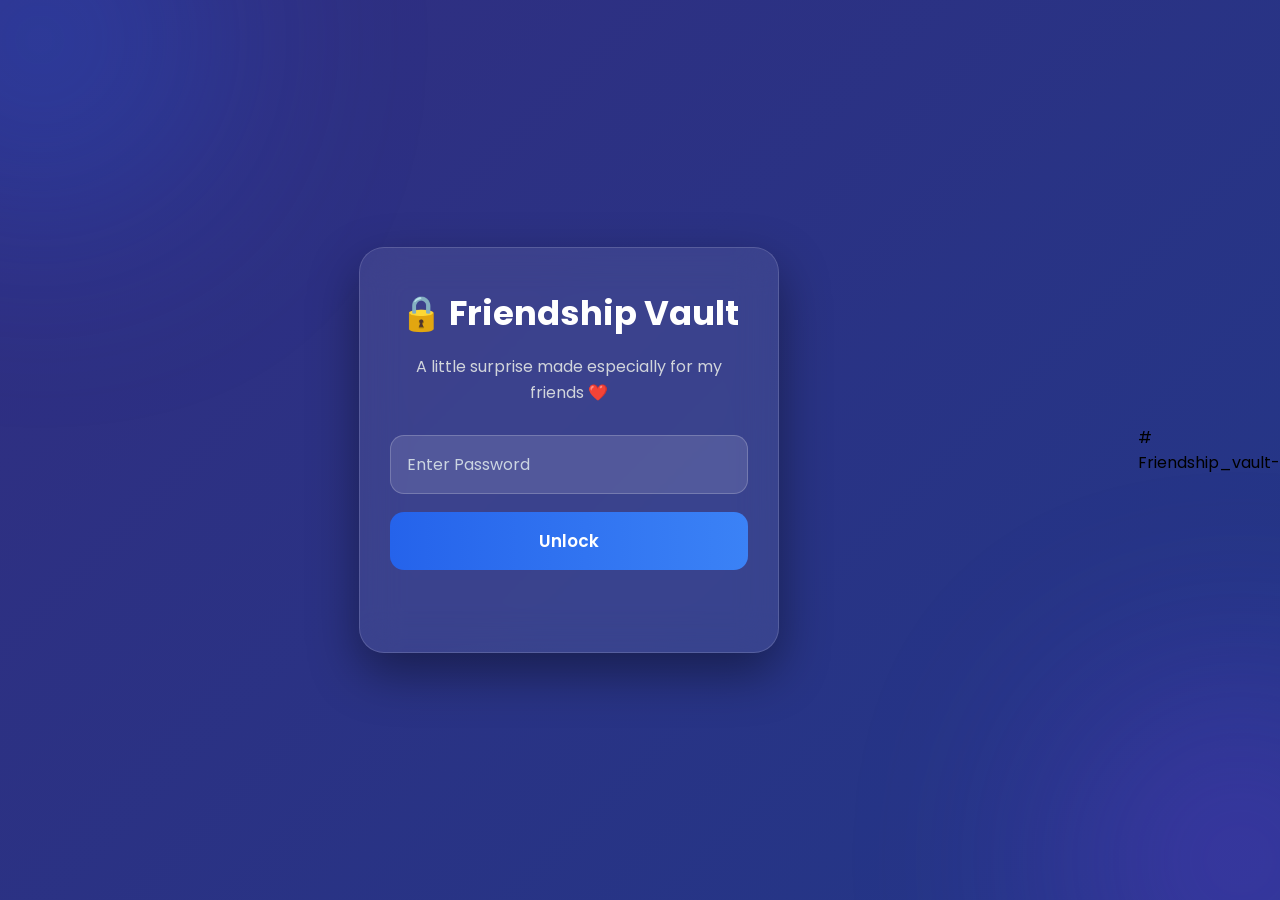
==== index.html @ 894c995d "Rename index .html to index.html" ====
<!DOCTYPE html>
<html lang="en">

<head>

<meta charset="UTF-8">

<meta name="viewport" content="width=device-width, initial-scale=1.0">

<title>Friendship Vault</title>

<link rel="preconnect" href="https://fonts.googleapis.com">

<link rel="preconnect" href="https://fonts.gstatic.com" crossorigin>

<link href="https://fonts.googleapis.com/css2?family=Poppins:wght@300;400;500;600;700&display=swap" rel="stylesheet">

<link rel="stylesheet" href="style.css">

</head>

<body>

<div class="background"></div>

<div class="container">

<div class="glass-card">

<h1>🔒 Friendship Vault</h1>

<p class="subtitle">

A little surprise made especially for my friends ❤️

</p>

<input

type="password"

id="password"

placeholder="Enter Password"

autocomplete="off"

>

<button id="unlockBtn">

Unlock

</button>

<p id="error"></p>

</div>

</div>

<script src="script.js"></script>

</body>

  </html># Friendship_vault-
---- style.css ----
*{
margin:0;
padding:0;
box-sizing:border-box;
font-family:'Poppins',sans-serif;
}

body{
min-height:100vh;
display:flex;
justify-content:center;
align-items:center;
background:#050816;
overflow:hidden;
position:relative;
}

.background{
position:fixed;
top:0;
left:0;
width:100%;
height:100%;
background:linear-gradient(-45deg,#050816,#0f172a,#1e3a8a,#312e81);
background-size:400% 400%;
animation:bgMove 12s ease infinite;
z-index:-2;
}

@keyframes bgMove{
0%{background-position:0% 50%;}
50%{background-position:100% 50%;}
100%{background-position:0% 50%;}
}

.background::before{
content:"";
position:absolute;
width:320px;
height:320px;
background:#2563eb;
border-radius:50%;
top:-120px;
left:-120px;
filter:blur(120px);
opacity:.35;
}

.background::after{
content:"";
position:absolute;
width:320px;
height:320px;
background:#7c3aed;
border-radius:50%;
bottom:-120px;
right:-120px;
filter:blur(120px);
opacity:.35;
}

.container{
width:100%;
padding:20px;
display:flex;
justify-content:center;
align-items:center;
}

.glass-card{
width:100%;
max-width:420px;
padding:40px 30px;
background:rgba(255,255,255,.08);
backdrop-filter:blur(20px);
border:1px solid rgba(255,255,255,.15);
border-radius:25px;
text-align:center;
box-shadow:0 20px 50px rgba(0,0,0,.4);
animation:fadeUp .8s ease;
}

@keyframes fadeUp{
from{
opacity:0;
transform:translateY(30px);
}
to{
opacity:1;
transform:translateY(0);
}
}

.glass-card h1{
color:#fff;
font-size:34px;
margin-bottom:15px;
}

.subtitle{
color:#d1d5db;
line-height:1.6;
margin-bottom:30px;
}

input{
width:100%;
padding:16px;
border:none;
outline:none;
border-radius:14px;
font-size:16px;
background:rgba(255,255,255,.12);
color:#fff;
margin-bottom:18px;
border:1px solid rgba(255,255,255,.2);
}

input::placeholder{
color:#cbd5e1;
}

button{
width:100%;
padding:16px;
border:none;
border-radius:14px;
background:linear-gradient(90deg,#2563eb,#3b82f6);
color:#fff;
font-size:17px;
font-weight:600;
cursor:pointer;
transition:.3s;
}

button:hover{
transform:translateY(-3px);
}

#error{
margin-top:18px;
font-weight:600;
color:#ef4444;
min-height:24px;
}

@media(max-width:600px){

.glass-card{
padding:30px 22px;
}

.glass-card h1{
font-size:28px;
}

  }
/* ========================= */
/* CHOOSE PAGE */
/* ========================= */

.choose-container{
min-height:100vh;
display:flex;
flex-direction:column;
justify-content:center;
align-items:center;
padding:50px 20px;
text-align:center;
}

.choose-container h1{
font-size:42px;
color:#ffffff;
margin-bottom:10px;
}

.choose-container p{
color:#cbd5e1;
font-size:17px;
margin-bottom:40px;
}

.card-grid{
width:100%;
max-width:900px;
display:grid;
grid-template-columns:repeat(auto-fit,minmax(240px,1fr));
gap:25px;
}

.friend-card{
text-decoration:none;
background:rgba(255,255,255,.08);
backdrop-filter:blur(18px);
border:1px solid rgba(255,255,255,.15);
border-radius:22px;
padding:28px 20px;
transition:.35s;
box-shadow:0 15px 35px rgba(0,0,0,.30);
}

.friend-card h2{
color:#fff;
font-size:24px;
margin-bottom:10px;
}

.friend-card span{
color:#93c5fd;
font-size:15px;
}

.friend-card:hover{
transform:translateY(-8px) scale(1.03);
border-color:#3b82f6;
box-shadow:0 20px 40px rgba(59,130,246,.45);
}

@media(max-width:768px){

body{
overflow-y:auto;
}

.choose-container{
padding:35px 15px;
}

.choose-container h1{
font-size:32px;
}

.card-grid{
grid-template-columns:1fr;
gap:18px;
}

.friend-card{
padding:22px;
}

.friend-card h2{
font-size:21px;
}

  }
/* ===========================
   FRIEND PAGE
=========================== */

.hero{
min-height:100vh;
display:flex;
flex-direction:column;
justify-content:center;
align-items:center;
padding:30px;
text-align:center;
}

.hero h1{
font-size:42px;
color:#fff;
margin-bottom:15px;
}

.hero h2{
font-size:30px;
color:#60a5fa;
margin-bottom:30px;
}

#typing{
max-width:750px;
line-height:1.9;
font-size:18px;
color:#dbeafe;
white-space:pre-line;
background:rgba(255,255,255,.08);
padding:30px;
border-radius:20px;
backdrop-filter:blur(18px);
border:1px solid rgba(255,255,255,.15);
box-shadow:0 15px 40px rgba(0,0,0,.35);
margin-bottom:30px;
}

.music-btn,
.back-btn{

display:inline-block;
margin:10px;
padding:15px 30px;
border-radius:50px;
text-decoration:none;
font-weight:600;
transition:.3s;
}

.music-btn{

background:#2563eb;
color:#fff;
}

.music-btn:hover{

transform:translateY(-4px);
background:#1d4ed8;
}

.back-btn{

background:rgba(255,255,255,.1);
color:#fff;
border:1px solid rgba(255,255,255,.2);
}

.back-btn:hover{

transform:translateY(-4px);
background:rgba(255,255,255,.18);
}

@media(max-width:768px){

.hero h1{
font-size:32px;
}

.hero h2{
font-size:24px;
}

#typing{
font-size:16px;
padding:22px;
}

.music-btn,
.back-btn{
width:90%;
}

 /* ========= FINAL EFFECTS ========= */

.fade{
animation:fade 1.2s ease;
}

@keyframes fade{

from{
opacity:0;
transform:translateY(20px);
}

to{
opacity:1;
transform:translateY(0);
}

}

/* Floating Hearts */

.hearts{
position:fixed;
top:0;
left:0;
width:100%;
height:100%;
pointer-events:none;
overflow:hidden;
z-index:-1;
}

.heart{
position:absolute;
bottom:-40px;
color:#ff4d6d;
font-size:20px;
animation:floatHeart linear infinite;
opacity:.7;
}

@keyframes floatHeart{

0%{
transform:translateY(0);
opacity:0;
}

20%{
opacity:1;
}

100%{
transform:translateY(-110vh);
opacity:0;
}

}

/* Footer */

.footer{
text-align:center;
padding:25px;
color:#9ca3af;
font-size:14px;
  }               }
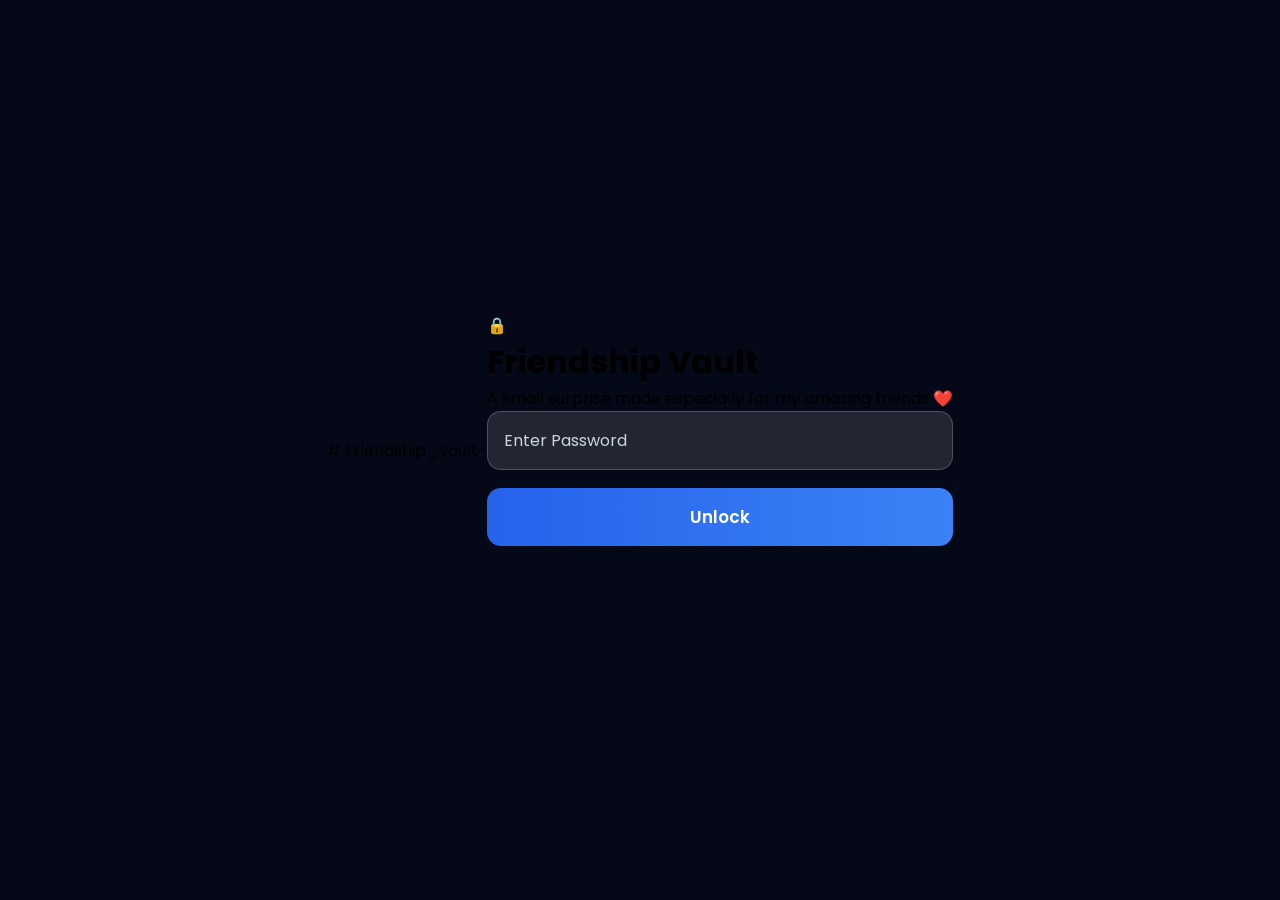
==== commit 95397e11: "Refine content and layout in index.html Updated text and structure in index.html for better clarity " ====
--- a/index.html
+++ b/index.html
@@ -1,66 +1,46 @@
+
+  </html># Friendship_vault-
 <!DOCTYPE html>
 <html lang="en">
-
 <head>
-
 <meta charset="UTF-8">
-
 <meta name="viewport" content="width=device-width, initial-scale=1.0">
 
 <title>Friendship Vault</title>
 
-<link rel="preconnect" href="https://fonts.googleapis.com">
-
-<link rel="preconnect" href="https://fonts.gstatic.com" crossorigin>
-
-<link href="https://fonts.googleapis.com/css2?family=Poppins:wght@300;400;500;600;700&display=swap" rel="stylesheet">
-
 <link rel="stylesheet" href="style.css">
 
+<link href="https://fonts.googleapis.com/css2?family=Poppins:wght@300;400;600;700&display=swap" rel="stylesheet">
 </head>
 
 <body>
 
-<div class="background"></div>
+<div class="login-box">
 
-<div class="container">
+<div class="lock">🔒</div>
 
-<div class="glass-card">
+<h1>Friendship Vault</h1>
 
-<h1>🔒 Friendship Vault</h1>
-
-<p class="subtitle">
-
-A little surprise made especially for my friends ❤️
-
+<p>
+A small surprise made especially
+for my amazing friends ❤️
 </p>
 
 <input
-
 type="password"
-
 id="password"
-
 placeholder="Enter Password"
-
-autocomplete="off"
-
 >
 
-<button id="unlockBtn">
-
+<button onclick="unlockVault()">
 Unlock
-
 </button>
 
 <p id="error"></p>
 
 </div>
 
-</div>
-
 <script src="script.js"></script>
 
 </body>
-
-  </html># Friendship_vault-
+</html>
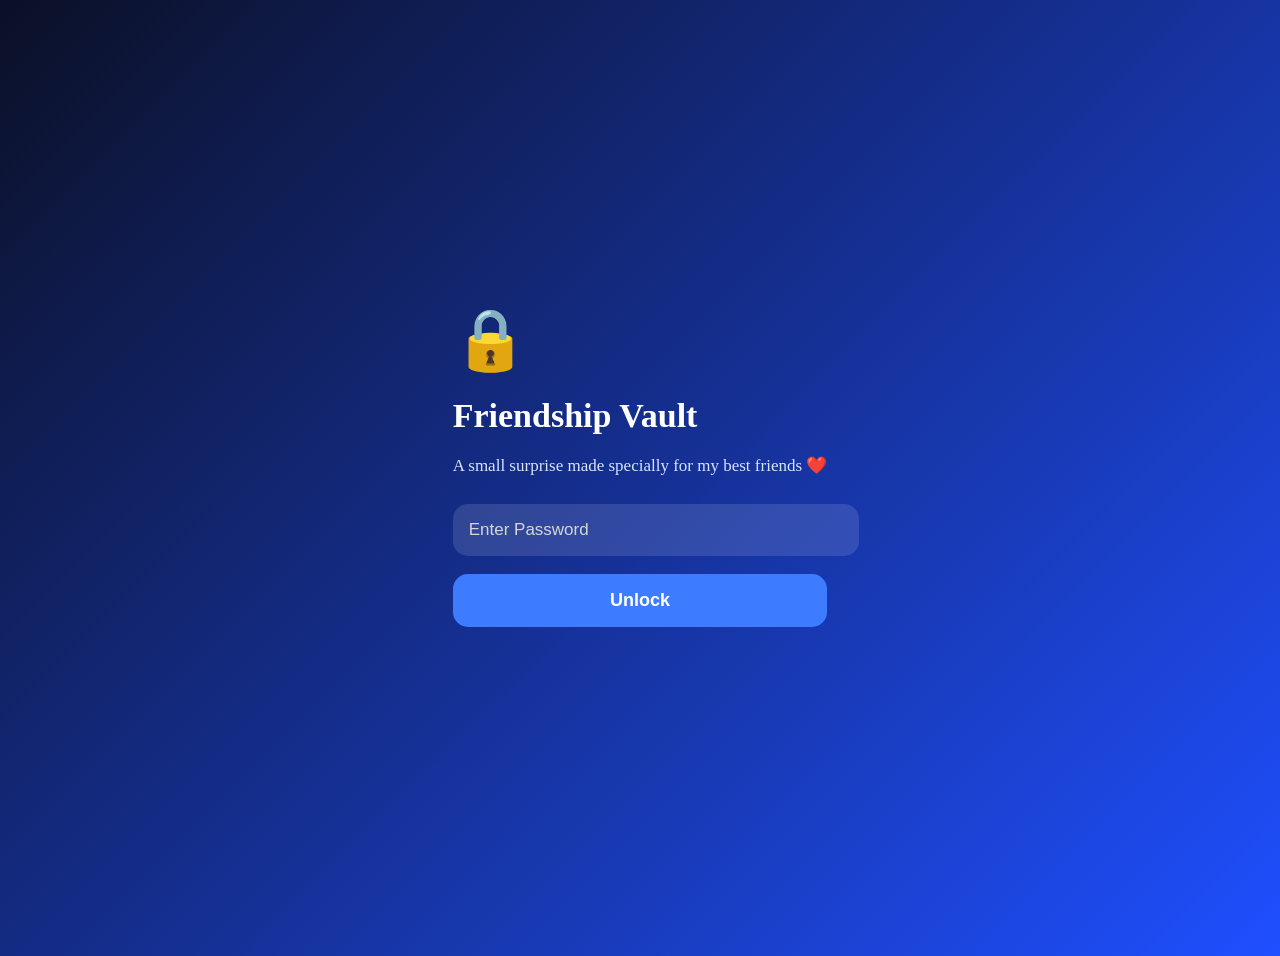
==== commit 2d910e97: "Update index.html" ====
--- a/index.html
+++ b/index.html
@@ -1,9 +1,11 @@
 
-  </html># Friendship_vault-
-<!DOCTYPE html>
+  <!DOCTYPE html>
 <html lang="en">
+
 <head>
+
 <meta charset="UTF-8">
+
 <meta name="viewport" content="width=device-width, initial-scale=1.0">
 
 <title>Friendship Vault</title>
@@ -11,36 +13,43 @@
 <link rel="stylesheet" href="style.css">
 
 <link href="https://fonts.googleapis.com/css2?family=Poppins:wght@300;400;600;700&display=swap" rel="stylesheet">
+
 </head>
 
 <body>
 
-<div class="login-box">
+<div class="container">
+
+<div class="box">
 
 <div class="lock">🔒</div>
 
 <h1>Friendship Vault</h1>
 
 <p>
-A small surprise made especially
-for my amazing friends ❤️
+A small surprise made specially
+for my best friends ❤️
 </p>
 
 <input
 type="password"
 id="password"
-placeholder="Enter Password"
->
+placeholder="Enter Password">
 
-<button onclick="unlockVault()">
+<button onclick="unlock()">
+
 Unlock
+
 </button>
 
 <p id="error"></p>
 
 </div>
 
+</div>
+
 <script src="script.js"></script>
 
 </body>
-</html>
+
+  </html>
--- a/style.css
+++ b/style.css
@@ -1,4 +1,5 @@
-*{
+
+.*{
 margin:0;
 padding:0;
 box-sizing:border-box;
@@ -6,101 +7,45 @@
 }
 
 body{
+background:linear-gradient(135deg,#0b1026,#1f4fff);
 min-height:100vh;
 display:flex;
 justify-content:center;
 align-items:center;
-background:#050816;
-overflow:hidden;
-position:relative;
+padding:20px;
+overflow-x:hidden;
+color:#fff;
 }
 
-.background{
-position:fixed;
-top:0;
-left:0;
+.login-box{
 width:100%;
-height:100%;
-background:linear-gradient(-45deg,#050816,#0f172a,#1e3a8a,#312e81);
-background-size:400% 400%;
-animation:bgMove 12s ease infinite;
-z-index:-2;
+max-width:420px;
+background:rgba(255,255,255,.08);
+backdrop-filter:blur(15px);
+padding:40px 30px;
+border-radius:25px;
+text-align:center;
+box-shadow:0 20px 50px rgba(0,0,0,.35);
+border:1px solid rgba(255,255,255,.12);
+animation:fadeIn .8s ease;
 }
 
-@keyframes bgMove{
-0%{background-position:0% 50%;}
-50%{background-position:100% 50%;}
-100%{background-position:0% 50%;}
+.lock{
+font-size:60px;
+margin-bottom:20px;
 }
 
-.background::before{
-content:"";
-position:absolute;
-width:320px;
-height:320px;
-background:#2563eb;
-border-radius:50%;
-top:-120px;
-left:-120px;
-filter:blur(120px);
-opacity:.35;
+h1{
+font-size:34px;
+margin-bottom:15px;
+font-weight:700;
 }
 
-.background::after{
-content:"";
-position:absolute;
-width:320px;
-height:320px;
-background:#7c3aed;
-border-radius:50%;
-bottom:-120px;
-right:-120px;
-filter:blur(120px);
-opacity:.35;
-}
-
-.container{
-width:100%;
-padding:20px;
-display:flex;
-justify-content:center;
-align-items:center;
-}
-
-.glass-card{
-width:100%;
-max-width:420px;
-padding:40px 30px;
-background:rgba(255,255,255,.08);
-backdrop-filter:blur(20px);
-border:1px solid rgba(255,255,255,.15);
-border-radius:25px;
-text-align:center;
-box-shadow:0 20px 50px rgba(0,0,0,.4);
-animation:fadeUp .8s ease;
-}
-
-@keyframes fadeUp{
-from{
-opacity:0;
-transform:translateY(30px);
-}
-to{
-opacity:1;
-transform:translateY(0);
-}
-}
-
-.glass-card h1{
-color:#fff;
-font-size:34px;
-margin-bottom:15px;
-}
-
-.subtitle{
-color:#d1d5db;
+p{
+font-size:17px;
 line-height:1.6;
-margin-bottom:30px;
+color:#d8e3ff;
+margin-bottom:25px;
 }
 
 input{
@@ -108,306 +53,48 @@
 padding:16px;
 border:none;
 outline:none;
-border-radius:14px;
-font-size:16px;
+border-radius:15px;
+font-size:17px;
+margin-bottom:18px;
 background:rgba(255,255,255,.12);
 color:#fff;
-margin-bottom:18px;
-border:1px solid rgba(255,255,255,.2);
 }
 
 input::placeholder{
-color:#cbd5e1;
+color:#d6d6d6;
 }
 
 button{
 width:100%;
 padding:16px;
 border:none;
-border-radius:14px;
-background:linear-gradient(90deg,#2563eb,#3b82f6);
-color:#fff;
-font-size:17px;
+border-radius:15px;
+background:#3d7cff;
+color:white;
+font-size:18px;
 font-weight:600;
 cursor:pointer;
 transition:.3s;
 }
 
 button:hover{
-transform:translateY(-3px);
+transform:scale(1.03);
+background:#2968f0;
 }
 
 #error{
-margin-top:18px;
+margin-top:15px;
+color:#ffb4b4;
 font-weight:600;
-color:#ef4444;
-min-height:24px;
 }
 
-@media(max-width:600px){
-
-.glass-card{
-padding:30px 22px;
-}
-
-.glass-card h1{
-font-size:28px;
-}
-
-  }
-/* ========================= */
-/* CHOOSE PAGE */
-/* ========================= */
-
-.choose-container{
-min-height:100vh;
-display:flex;
-flex-direction:column;
-justify-content:center;
-align-items:center;
-padding:50px 20px;
-text-align:center;
-}
-
-.choose-container h1{
-font-size:42px;
-color:#ffffff;
-margin-bottom:10px;
-}
-
-.choose-container p{
-color:#cbd5e1;
-font-size:17px;
-margin-bottom:40px;
-}
-
-.card-grid{
-width:100%;
-max-width:900px;
-display:grid;
-grid-template-columns:repeat(auto-fit,minmax(240px,1fr));
-gap:25px;
-}
-
-.friend-card{
-text-decoration:none;
-background:rgba(255,255,255,.08);
-backdrop-filter:blur(18px);
-border:1px solid rgba(255,255,255,.15);
-border-radius:22px;
-padding:28px 20px;
-transition:.35s;
-box-shadow:0 15px 35px rgba(0,0,0,.30);
-}
-
-.friend-card h2{
-color:#fff;
-font-size:24px;
-margin-bottom:10px;
-}
-
-.friend-card span{
-color:#93c5fd;
-font-size:15px;
-}
-
-.friend-card:hover{
-transform:translateY(-8px) scale(1.03);
-border-color:#3b82f6;
-box-shadow:0 20px 40px rgba(59,130,246,.45);
-}
-
-@media(max-width:768px){
-
-body{
-overflow-y:auto;
-}
-
-.choose-container{
-padding:35px 15px;
-}
-
-.choose-container h1{
-font-size:32px;
-}
-
-.card-grid{
-grid-template-columns:1fr;
-gap:18px;
-}
-
-.friend-card{
-padding:22px;
-}
-
-.friend-card h2{
-font-size:21px;
-}
-
-  }
-/* ===========================
-   FRIEND PAGE
-=========================== */
-
-.hero{
-min-height:100vh;
-display:flex;
-flex-direction:column;
-justify-content:center;
-align-items:center;
-padding:30px;
-text-align:center;
-}
-
-.hero h1{
-font-size:42px;
-color:#fff;
-margin-bottom:15px;
-}
-
-.hero h2{
-font-size:30px;
-color:#60a5fa;
-margin-bottom:30px;
-}
-
-#typing{
-max-width:750px;
-line-height:1.9;
-font-size:18px;
-color:#dbeafe;
-white-space:pre-line;
-background:rgba(255,255,255,.08);
-padding:30px;
-border-radius:20px;
-backdrop-filter:blur(18px);
-border:1px solid rgba(255,255,255,.15);
-box-shadow:0 15px 40px rgba(0,0,0,.35);
-margin-bottom:30px;
-}
-
-.music-btn,
-.back-btn{
-
-display:inline-block;
-margin:10px;
-padding:15px 30px;
-border-radius:50px;
-text-decoration:none;
-font-weight:600;
-transition:.3s;
-}
-
-.music-btn{
-
-background:#2563eb;
-color:#fff;
-}
-
-.music-btn:hover{
-
-transform:translateY(-4px);
-background:#1d4ed8;
-}
-
-.back-btn{
-
-background:rgba(255,255,255,.1);
-color:#fff;
-border:1px solid rgba(255,255,255,.2);
-}
-
-.back-btn:hover{
-
-transform:translateY(-4px);
-background:rgba(255,255,255,.18);
-}
-
-@media(max-width:768px){
-
-.hero h1{
-font-size:32px;
-}
-
-.hero h2{
-font-size:24px;
-}
-
-#typing{
-font-size:16px;
-padding:22px;
-}
-
-.music-btn,
-.back-btn{
-width:90%;
-}
-
- /* ========= FINAL EFFECTS ========= */
-
-.fade{
-animation:fade 1.2s ease;
-}
-
-@keyframes fade{
-
+@keyframes fadeIn{
 from{
 opacity:0;
-transform:translateY(20px);
+transform:translateY(25px);
 }
-
 to{
 opacity:1;
 transform:translateY(0);
 }
-
 }
-
-/* Floating Hearts */
-
-.hearts{
-position:fixed;
-top:0;
-left:0;
-width:100%;
-height:100%;
-pointer-events:none;
-overflow:hidden;
-z-index:-1;
-}
-
-.heart{
-position:absolute;
-bottom:-40px;
-color:#ff4d6d;
-font-size:20px;
-animation:floatHeart linear infinite;
-opacity:.7;
-}
-
-@keyframes floatHeart{
-
-0%{
-transform:translateY(0);
-opacity:0;
-}
-
-20%{
-opacity:1;
-}
-
-100%{
-transform:translateY(-110vh);
-opacity:0;
-}
-
-}
-
-/* Footer */
-
-.footer{
-text-align:center;
-padding:25px;
-color:#9ca3af;
-font-size:14px;
-  }               }
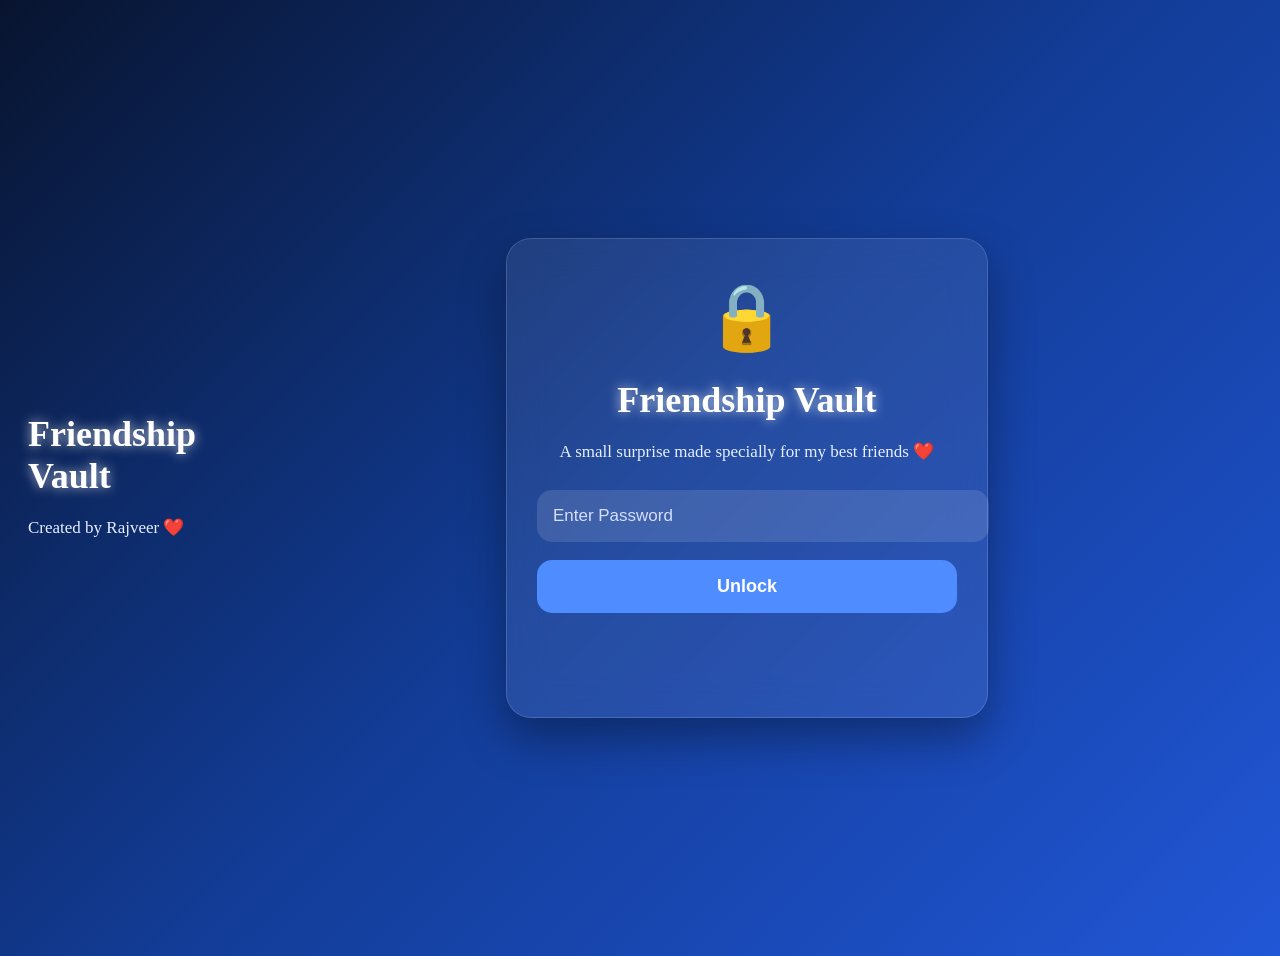
==== commit ecffb7f2: "Update index.html" ====
--- a/index.html
+++ b/index.html
@@ -15,7 +15,13 @@
 <link href="https://fonts.googleapis.com/css2?family=Poppins:wght@300;400;600;700&display=swap" rel="stylesheet">
 
 </head>
+<div id="splash">
 
+<h1>Friendship Vault</h1>
+
+<p>Created by Rajveer ❤️</p>
+
+</div>
 <body>
 
 <div class="container">
--- a/style.css
+++ b/style.css
@@ -7,88 +7,97 @@
 }
 
 body{
-background:linear-gradient(135deg,#0b1026,#1f4fff);
 min-height:100vh;
 display:flex;
 justify-content:center;
 align-items:center;
+background:linear-gradient(135deg,#08142f,#123c96,#2156d6);
 padding:20px;
 overflow-x:hidden;
-color:#fff;
-}
-
-.login-box{
+}
+
+.container{
+width:100%;
+display:flex;
+justify-content:center;
+align-items:center;
+}
+
+.box{
 width:100%;
 max-width:420px;
-background:rgba(255,255,255,.08);
-backdrop-filter:blur(15px);
+background:rgba(255,255,255,0.08);
+backdrop-filter:blur(18px);
 padding:40px 30px;
 border-radius:25px;
 text-align:center;
-box-shadow:0 20px 50px rgba(0,0,0,.35);
-border:1px solid rgba(255,255,255,.12);
-animation:fadeIn .8s ease;
+border:1px solid rgba(255,255,255,.15);
+box-shadow:0 20px 45px rgba(0,0,0,.35);
+animation:fade .8s ease;
 }
 
 .lock{
-font-size:60px;
-margin-bottom:20px;
+font-size:65px;
+margin-bottom:15px;
 }
 
 h1{
-font-size:34px;
+font-size:36px;
+font-weight:700;
+color:#ffffff;
+text-shadow:0 0 12px rgba(255,255,255,.7);
 margin-bottom:15px;
-font-weight:700;
 }
 
 p{
 font-size:17px;
 line-height:1.6;
-color:#d8e3ff;
+color:#e6efff;
 margin-bottom:25px;
 }
 
 input{
 width:100%;
 padding:16px;
+font-size:17px;
 border:none;
 outline:none;
 border-radius:15px;
-font-size:17px;
+background:rgba(255,255,255,.12);
+color:white;
 margin-bottom:18px;
-background:rgba(255,255,255,.12);
-color:#fff;
 }
 
 input::placeholder{
-color:#d6d6d6;
+color:#d6dfff;
 }
 
 button{
 width:100%;
 padding:16px;
+font-size:18px;
+font-weight:600;
 border:none;
 border-radius:15px;
-background:#3d7cff;
+background:#4f8cff;
 color:white;
-font-size:18px;
-font-weight:600;
 cursor:pointer;
 transition:.3s;
 }
 
 button:hover{
+background:#2e6fff;
 transform:scale(1.03);
-background:#2968f0;
 }
 
 #error{
 margin-top:15px;
-color:#ffb4b4;
 font-weight:600;
-}
-
-@keyframes fadeIn{
+color:#ffbcbc;
+min-height:24px;
+}
+
+@keyframes fade{
 from{
 opacity:0;
 transform:translateY(25px);
@@ -98,3 +107,395 @@
 transform:translateY(0);
 }
 }
+
+@media(max-width:600px){
+
+.box{
+padding:30px 22px;
+}
+
+h1{
+font-size:30px;
+}
+
+p{
+font-size:15px;
+}
+
+  }
+/* ===========================
+   CHOOSE PAGE
+=========================== */
+
+.choose-container{
+width:100%;
+max-width:1100px;
+margin:auto;
+padding:40px 20px;
+text-align:center;
+}
+
+.choose-container h1{
+font-size:40px;
+color:#ffffff;
+text-shadow:0 0 15px rgba(255,255,255,.7);
+margin-bottom:10px;
+}
+
+.choose-container p{
+color:#dbe7ff;
+font-size:18px;
+margin-bottom:40px;
+}
+
+.cards{
+display:grid;
+grid-template-columns:repeat(auto-fit,minmax(240px,1fr));
+gap:22px;
+}
+
+.friend-card{
+text-decoration:none;
+background:rgba(255,255,255,.08);
+backdrop-filter:blur(18px);
+border-radius:22px;
+padding:30px 20px;
+border:1px solid rgba(255,255,255,.15);
+transition:.35s;
+box-shadow:0 15px 35px rgba(0,0,0,.35);
+}
+
+.friend-card:hover{
+transform:translateY(-8px) scale(1.03);
+}
+
+.friend-card h2{
+font-size:28px;
+font-weight:700;
+margin-bottom:12px;
+}
+
+.friend-card span{
+font-size:16px;
+color:#ffffff;
+}
+
+/* Individual Name Colors */
+
+.red h2{
+color:#ff6b6b;
+text-shadow:0 0 12px #ff4d4d;
+}
+
+.green h2{
+color:#7dff8f;
+text-shadow:0 0 12px #33ff66;
+}
+
+.blue h2{
+color:#7cc7ff;
+text-shadow:0 0 12px #3ea6ff;
+}
+
+.purple h2{
+color:#d39bff;
+text-shadow:0 0 12px #b84dff;
+}
+
+.gold h2{
+color:#ffd95c;
+text-shadow:0 0 12px #ffd700;
+}
+
+@media(max-width:700px){
+
+.choose-container h1{
+font-size:30px;
+}
+
+.cards{
+grid-template-columns:1fr;
+}
+
+.friend-card{
+padding:24px;
+}
+
+.friend-card h2{
+font-size:24px;
+}
+
+  }
+/* ===========================
+   FRIEND MESSAGE PAGE
+=========================== */
+
+.message-container{
+min-height:100vh;
+display:flex;
+justify-content:center;
+align-items:center;
+padding:30px 15px;
+}
+
+.message-card{
+
+width:100%;
+max-width:750px;
+
+background:rgba(255,255,255,.08);
+
+backdrop-filter:blur(18px);
+
+border:1px solid rgba(255,255,255,.15);
+
+border-radius:25px;
+
+padding:40px 30px;
+
+box-shadow:0 20px 50px rgba(0,0,0,.35);
+
+animation:fadeCard .8s ease;
+
+}
+
+.message-card h1{
+
+text-align:center;
+
+font-size:38px;
+
+color:#ffffff;
+
+margin-bottom:10px;
+
+text-shadow:0 0 15px rgba(255,255,255,.8);
+
+}
+
+.message-card h2{
+
+text-align:center;
+
+font-size:28px;
+
+color:#ffd54f;
+
+margin-bottom:25px;
+
+}
+
+.message-card p{
+
+white-space:pre-line;
+
+font-size:18px;
+
+line-height:1.9;
+
+color:#eef3ff;
+
+margin-bottom:35px;
+
+}
+
+.back-button{
+
+display:block;
+
+text-align:center;
+
+text-decoration:none;
+
+padding:15px;
+
+background:#3b82f6;
+
+color:white;
+
+font-weight:600;
+
+border-radius:15px;
+
+transition:.3s;
+
+}
+
+.back-button:hover{
+
+background:#2563eb;
+
+transform:scale(1.03);
+
+}
+
+@keyframes fadeCard{
+
+from{
+
+opacity:0;
+
+transform:translateY(25px);
+
+}
+
+to{
+
+opacity:1;
+
+transform:translateY(0);
+
+}
+
+}
+
+@media(max-width:768px){
+
+.message-card{
+
+padding:25px 20px;
+
+}
+
+.message-card h1{
+
+font-size:30px;
+
+}
+
+.message-card h2{
+
+font-size:24px;
+
+}
+
+.message-card p{
+
+font-size:16px;
+
+line-height:1.8;
+
+}
+
+                      }
+/* ===========================
+   PREMIUM FINISH
+=========================== */
+
+.message-card{
+position:relative;
+overflow:hidden;
+}
+
+.message-card::before{
+
+content:"";
+
+position:absolute;
+
+top:0;
+left:-100%;
+
+width:100%;
+height:4px;
+
+background:linear-gradient(90deg,#ff4d6d,#ffd54f,#4ade80,#3b82f6,#a855f7);
+
+animation:borderGlow 5s linear infinite;
+
+}
+
+@keyframes borderGlow{
+
+0%{
+left:-100%;
+}
+
+100%{
+left:100%;
+}
+
+}
+
+.message-card:hover{
+
+transform:translateY(-6px);
+
+transition:.35s;
+
+box-shadow:0 25px 60px rgba(0,0,0,.45);
+
+}
+
+.message-card h1{
+
+letter-spacing:1px;
+
+}
+
+.message-card h2{
+
+text-shadow:0 0 12px rgba(255,213,79,.8);
+
+}
+
+.back-button{
+
+margin-top:10px;
+
+box-shadow:0 0 20px rgba(59,130,246,.45);
+
+}
+
+.back-button:hover{
+
+box-shadow:0 0 30px rgba(59,130,246,.8);
+
+}
+
+::selection{
+
+background:#3b82f6;
+
+color:white;
+
+  }
+/* Smooth Animations */
+
+.friend-card,
+.message-card,
+.box{
+
+transition:.35s;
+
+}
+
+.friend-card:hover{
+
+transform:translateY(-8px);
+
+}
+
+.message-card:hover{
+
+transform:scale(1.01);
+
+}
+
+.box:hover{
+
+transform:scale(1.02);
+
+}
+
+button:active{
+
+transform:scale(.96);
+
+}
+
+.back-button:active{
+
+transform:scale(.96);
+
+  }
